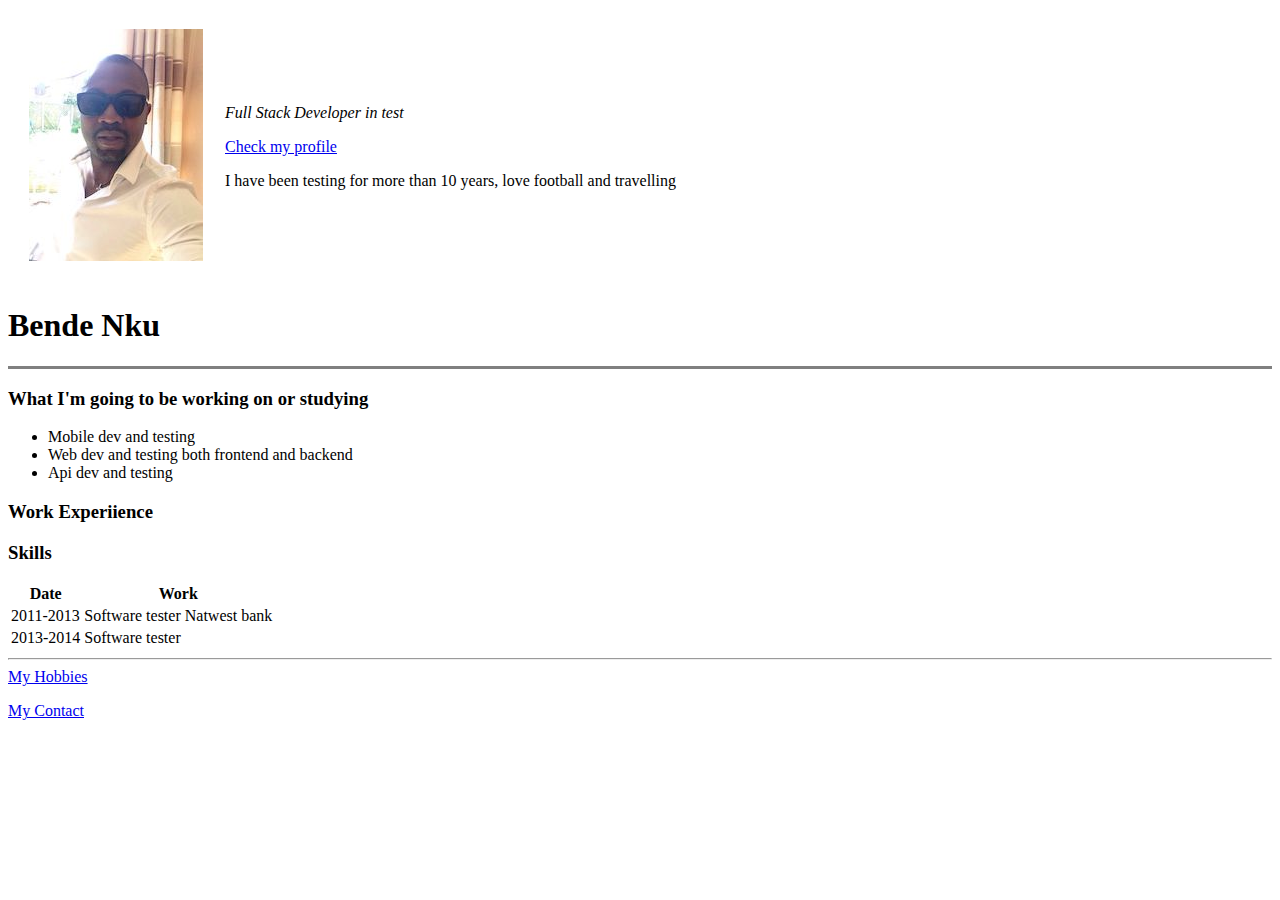
==== index.html @ 215c9b14 "Added CV  website files" ====
<!DOCTYPE html>

<head>
    <meta charset="UTF-8">
    <title>Bende's Website</title>
</head>

<body>
    <table cellspacing ="20">
        <tr>
            <td><img src="bende.jpeg" alt="Bende's profile picture"></td>
            <td><p><em>Full Stack Developer in test</em></p><a href="https://www.linkedin.com/in/bende-nku-064492b5/">Check my profile</a>
                <p>I have been testing for more than 10 years, love football and travelling</p></td>
        </tr>
    </table>
    <h1>Bende Nku</h1>
    <hr size = "3" noshade>
    <h3>What I'm going to be working on or studying</h3>
    <ul>
        <li>Mobile dev and testing</li>
        <li>Web dev and testing both frontend and backend</li>
        <li>Api dev and testing</li>
    </ul>
    <h3>Work Experiience</h3>
    <h3>Skills</h3>
    <table>
        <thead>
            <tr>
                <th>Date</th>
                <th>Work</th>
            </tr>
        </thead>
        <tbody>
            <tfoot>

            </tfoot>
        </tbody>
        <tr>
          <td>2011-2013</td> 
          <td>Software tester Natwest bank</td>  
        </tr>
        <tr>
            <td>2013-2014</td>
            <td>Software tester</td>
        </tr>
    </table>
    <hr>
    <a href="hobbies.html">My Hobbies</a>
    <ul></ul>
    <a href="contact.html">My Contact</a>
</body>

</html>
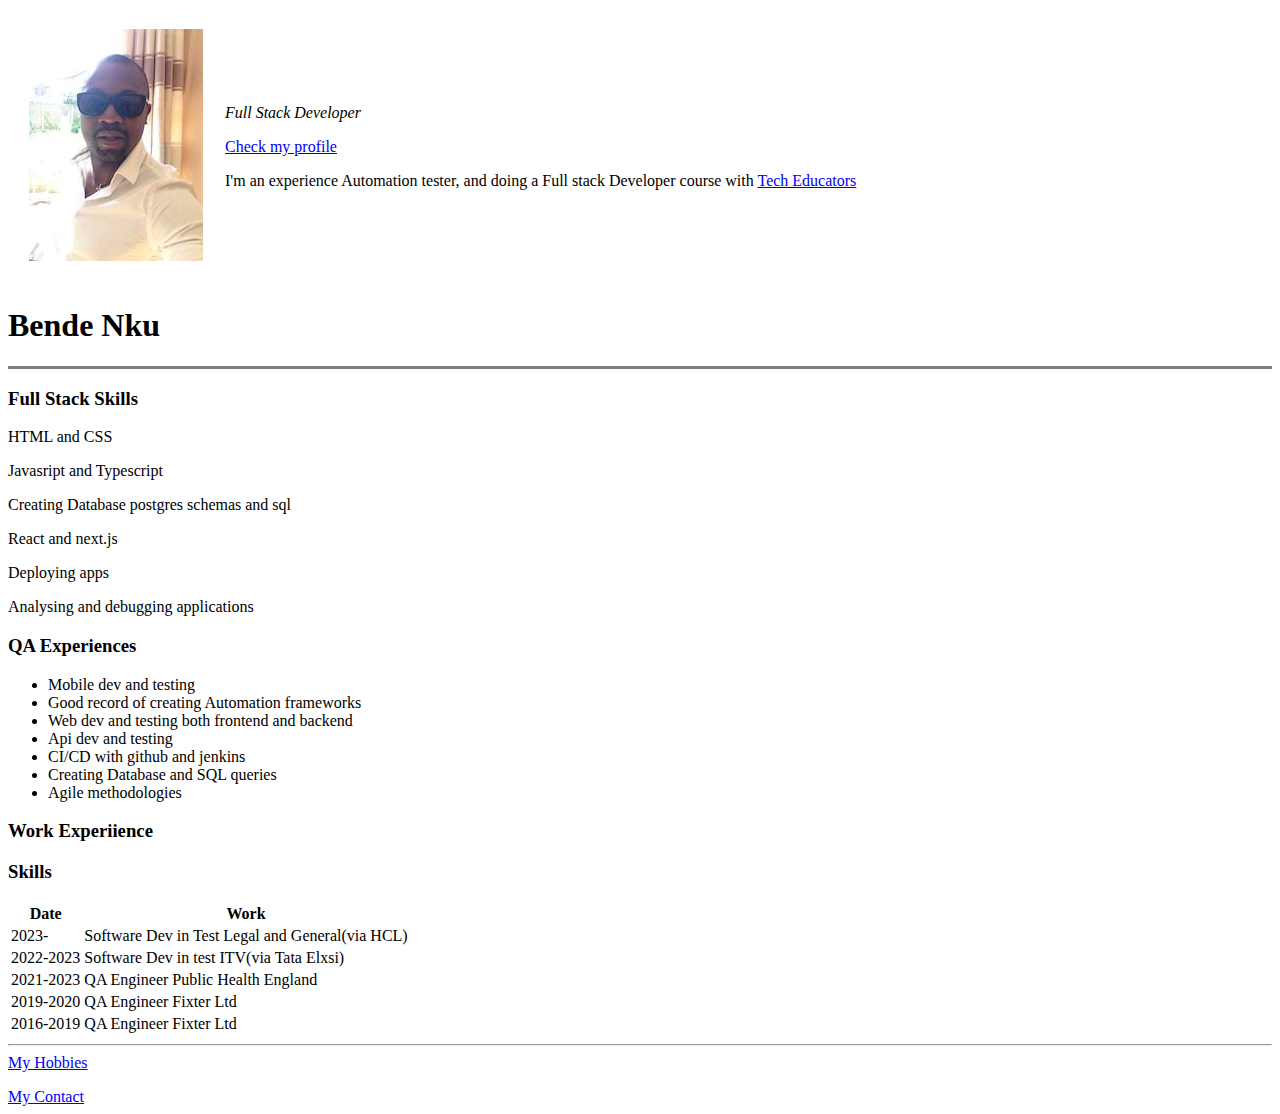
==== commit 6a9001ad: "add full stack content and more points" ====
--- a/index.html
+++ b/index.html
@@ -1,26 +1,39 @@
 <!DOCTYPE html>
-
 <head>
     <meta charset="UTF-8">
     <title>Bende's Website</title>
 </head>
-
 <body>
     <table cellspacing ="20">
         <tr>
             <td><img src="bende.jpeg" alt="Bende's profile picture"></td>
-            <td><p><em>Full Stack Developer in test</em></p><a href="https://www.linkedin.com/in/bende-nku-064492b5/">Check my profile</a>
-                <p>I have been testing for more than 10 years, love football and travelling</p></td>
+            <td><p><em>Full Stack Developer</em></p><a href="https://www.linkedin.com/in/bende-nku-064492b5/">Check my profile</a>
+                <p>I'm an experience Automation tester,
+                  and doing a Full stack Developer course with <a href="https://techeducators.co.uk/">Tech Educators</a>
+          </p></td>
         </tr>
     </table>
     <h1>Bende Nku</h1>
     <hr size = "3" noshade>
-    <h3>What I'm going to be working on or studying</h3>
+    <h3>Full Stack Skills</h3>
+    <p>HTML and CSS</p>
+    <p>Javasript and Typescript</p>
+    <p>Creating Database postgres schemas and sql</p>
+    <p>React and next.js</p>
+    <p>Deploying apps</p>
+    <p>Analysing and debugging applications</p>
+    <div>
+      <h3>QA Experiences</h3>
     <ul>
         <li>Mobile dev and testing</li>
+        <li>Good record of creating Automation frameworks</li>
         <li>Web dev and testing both frontend and backend</li>
         <li>Api dev and testing</li>
+        <li>CI/CD with github and jenkins</li>
+        <li>Creating Database and SQL queries</li>
+        <li>Agile methodologies</li>
     </ul>
+  </div>
     <h3>Work Experiience</h3>
     <h3>Skills</h3>
     <table>
@@ -31,23 +44,32 @@
             </tr>
         </thead>
         <tbody>
-            <tfoot>
-
-            </tfoot>
         </tbody>
         <tr>
-          <td>2011-2013</td> 
-          <td>Software tester Natwest bank</td>  
+          <td>2023-</td>
+          <td>Software Dev in Test Legal and General(via HCL)</td>
         </tr>
         <tr>
-            <td>2013-2014</td>
-            <td>Software tester</td>
+            <td>2022-2023</td>
+            <td>Software Dev in test ITV(via Tata Elxsi)</td>
         </tr>
-    </table>
+        <tr>
+          <td>2021-2023</td>
+          <td>QA Engineer Public Health England</td>
+        </tr>
+        <tr>
+          <td>2019-2020</td>
+          <td>QA Engineer Fixter Ltd</td>
+        </tr>
+        <tr>
+          <td>2016-2019</td>
+          <td>QA Engineer Fixter Ltd</td>
+        </tr>
+        </table>
     <hr>
     <a href="hobbies.html">My Hobbies</a>
     <ul></ul>
     <a href="contact.html">My Contact</a>
 </body>
 
-</html>+</html>
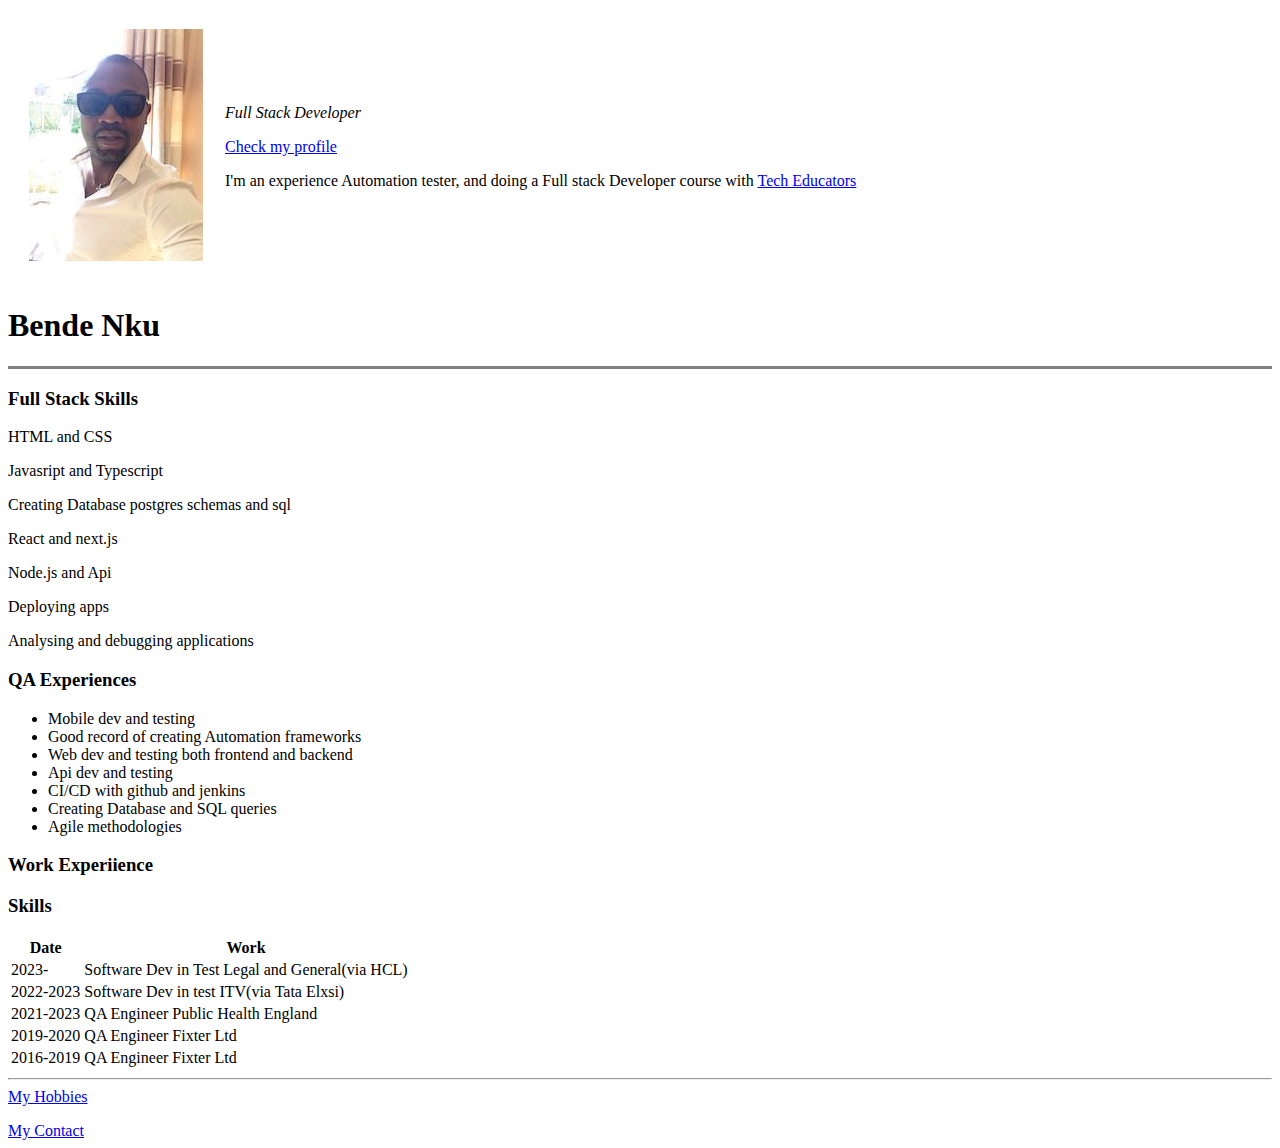
==== commit 4484ec4e: "added api line" ====
--- a/index.html
+++ b/index.html
@@ -1,7 +1,7 @@
 <!DOCTYPE html>
 <head>
     <meta charset="UTF-8">
-    <title>Bende's Website</title>
+    <title>Bende's CV</title>
 </head>
 <body>
     <table cellspacing ="20">
@@ -20,6 +20,8 @@
     <p>Javasript and Typescript</p>
     <p>Creating Database postgres schemas and sql</p>
     <p>React and next.js</p>
+    <p>Node.js and Api</p>
+
     <p>Deploying apps</p>
     <p>Analysing and debugging applications</p>
     <div>
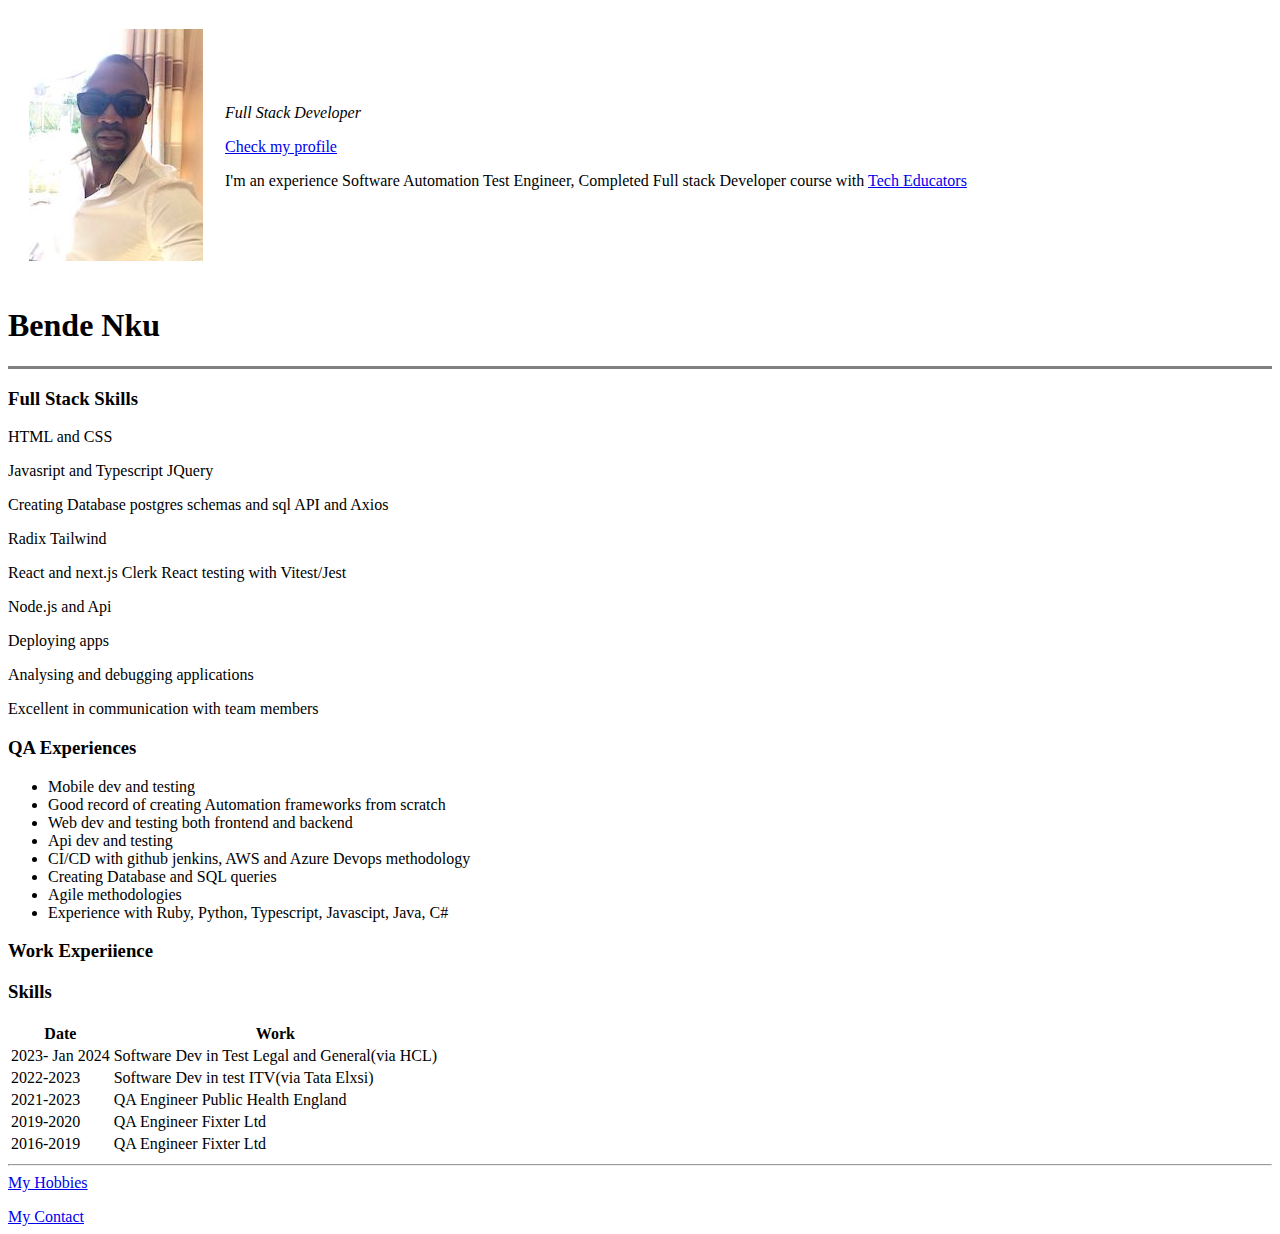
==== commit 823a378b: "add more skills to cv" ====
--- a/index.html
+++ b/index.html
@@ -8,32 +8,42 @@
         <tr>
             <td><img src="bende.jpeg" alt="Bende's profile picture"></td>
             <td><p><em>Full Stack Developer</em></p><a href="https://www.linkedin.com/in/bende-nku-064492b5/">Check my profile</a>
-                <p>I'm an experience Automation tester,
-                  and doing a Full stack Developer course with <a href="https://techeducators.co.uk/">Tech Educators</a>
+                <p>I'm an experience Software Automation Test Engineer,
+                  Completed Full stack Developer course with <a href="https://techeducators.co.uk/">Tech Educators</a>
           </p></td>
         </tr>
     </table>
     <h1>Bende Nku</h1>
     <hr size = "3" noshade>
+    <main>
+      <div class="fullstack">
     <h3>Full Stack Skills</h3>
-    <p>HTML and CSS</p>
-    <p>Javasript and Typescript</p>
-    <p>Creating Database postgres schemas and sql</p>
-    <p>React and next.js</p>
+    <p class="p">HTML and CSS</p>
+    <p>Javasript and Typescript JQuery</p>
+    <p>Creating Database postgres schemas and sql API and Axios</p>
+    <p>Radix Tailwind</p>
+    <p>React and next.js Clerk React testing with Vitest/Jest</p>
+
     <p>Node.js and Api</p>
 
     <p>Deploying apps</p>
     <p>Analysing and debugging applications</p>
+    <p>Excellent in communication with team members</p>
+
+  </div>
+  </main>
     <div>
       <h3>QA Experiences</h3>
     <ul>
         <li>Mobile dev and testing</li>
-        <li>Good record of creating Automation frameworks</li>
+        <li>Good record of creating Automation frameworks from scratch</li>
         <li>Web dev and testing both frontend and backend</li>
         <li>Api dev and testing</li>
-        <li>CI/CD with github and jenkins</li>
+        <li>CI/CD with github jenkins, AWS and Azure Devops methodology</li>
         <li>Creating Database and SQL queries</li>
         <li>Agile methodologies</li>
+        <li>Experience with Ruby, Python, Typescript, Javascipt, Java, C#</li>
+
     </ul>
   </div>
     <h3>Work Experiience</h3>
@@ -48,7 +58,7 @@
         <tbody>
         </tbody>
         <tr>
-          <td>2023-</td>
+          <td>2023- Jan 2024</td>
           <td>Software Dev in Test Legal and General(via HCL)</td>
         </tr>
         <tr>
